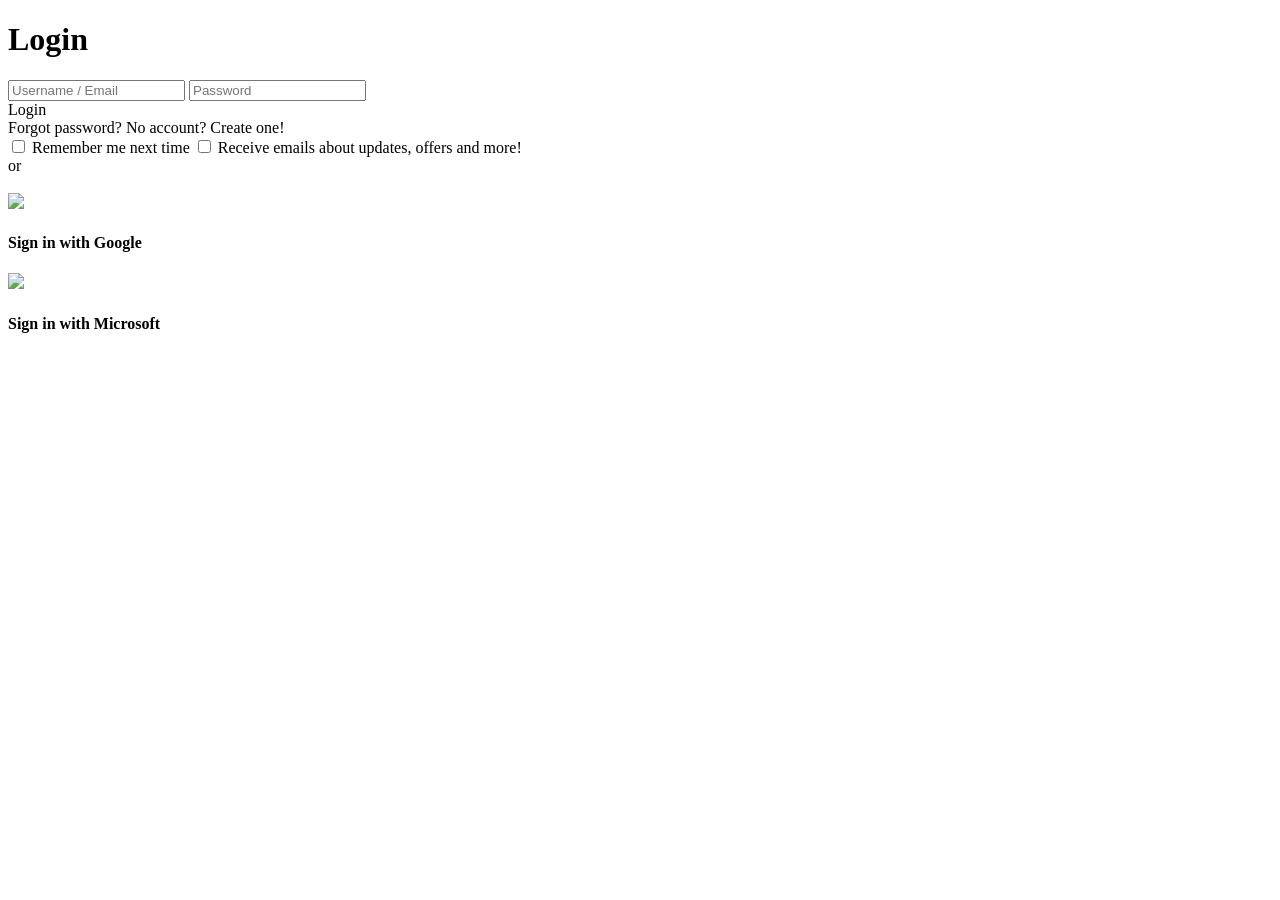
==== Collabs/Login-Page/index.html @ d4f142fd "Create index.html" ====
<!DOCTYPE html>
<html>
    <head>
        <meta charset="UTF-8">
        <link rel="stylesheet" href="style.css">
        <title>Title</title>
    </head>
    <body>
        <div class="main-box">
            <h1>Login</h1>
            <div class="inputs">
                <input class="inp-box"type="text" placeholder="Username / Email">
                <input class="inp-box"type="password" placeholder="Password">
            </div>
            <div class="Login-btn">
                <a class="login">Login</a>
            </div>
            <div class="F-P-C-A">
                <a class="fpca">Forgot password?</a>
                <a class="fpca"></a>No account? Create one!</a>
            </div>

            <label>
                <input class="lab" type="checkbox" name="remember" value="yes">
                Remember me next time
            </label>
            <label>
                <input class="lab" type="checkbox" name="remember" value="yes">
                Receive emails about updates, offers and more!
            </label>
            <div class="other-opts">
                or<br><br>
                <div class="external-login">
                    <div class="google">
                        <img class="logo"src="https://static.vecteezy.com/system/resources/previews/046/861/647/original/google-logo-transparent-background-free-png.png" height="30">
                        <h4>Sign in with Google</h4>
                    </div>
                    <div class="microsoft">
                        <img class="logo"src="https://purepng.com/public/uploads/large/purepng.com-microsoft-logo-iconlogobrand-logoiconslogos-251519939091wmudn.png" height="30">
                        <h4>Sign in with Microsoft</h4>
                    </div>
                </div>    
            </div>
        </div>
    </body>
</html>
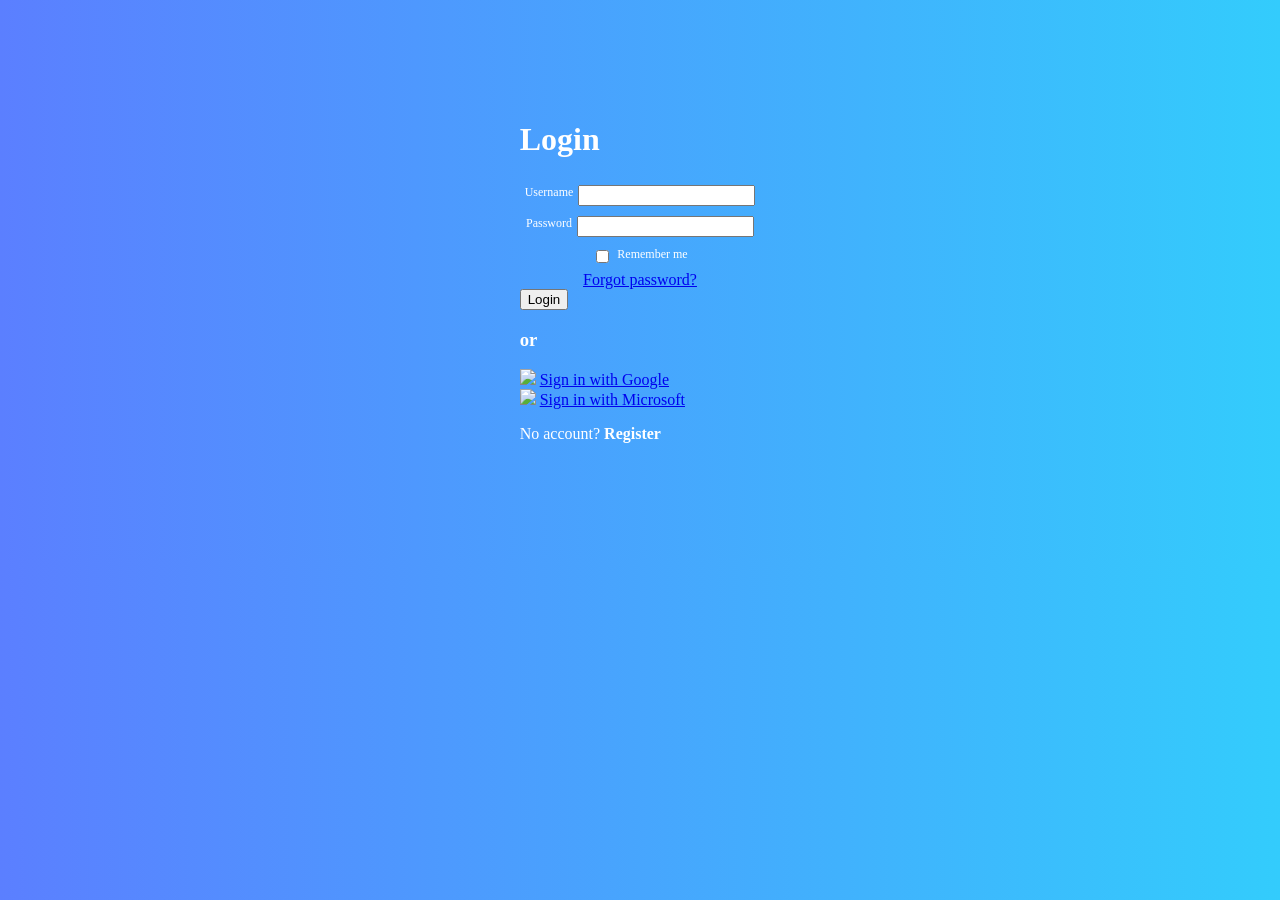
==== commit 5312bcd5: "Update index.html" ====
--- a/Collabs/Login-Page/index.html
+++ b/Collabs/Login-Page/index.html
@@ -1,46 +1,46 @@
 <!DOCTYPE html>
 <html>
     <head>
-        <meta charset="UTF-8">
+        <title>Login Page</title>
         <link rel="stylesheet" href="style.css">
-        <title>Title</title>
     </head>
     <body>
-        <div class="main-box">
+        <main>
             <h1>Login</h1>
-            <div class="inputs">
-                <input class="inp-box"type="text" placeholder="Username / Email">
-                <input class="inp-box"type="password" placeholder="Password">
-            </div>
-            <div class="Login-btn">
-                <a class="login">Login</a>
-            </div>
-            <div class="F-P-C-A">
-                <a class="fpca">Forgot password?</a>
-                <a class="fpca"></a>No account? Create one!</a>
-            </div>
-
-            <label>
-                <input class="lab" type="checkbox" name="remember" value="yes">
-                Remember me next time
-            </label>
-            <label>
-                <input class="lab" type="checkbox" name="remember" value="yes">
-                Receive emails about updates, offers and more!
-            </label>
-            <div class="other-opts">
-                or<br><br>
-                <div class="external-login">
-                    <div class="google">
-                        <img class="logo"src="https://static.vecteezy.com/system/resources/previews/046/861/647/original/google-logo-transparent-background-free-png.png" height="30">
-                        <h4>Sign in with Google</h4>
+            <form>
+                <div class="inputs">
+                    <label class="input-lbls">
+                        Username
+                        <input class="txt-inpts" type="text">
+                    </label>
+                    <label class="input-lbls">
+                        Password
+                        <input class="txt-inpts" type="password">
+                    </label>
+                    <div class="input-output-mixed">
+                        <label>
+                            <input type="checkbox">
+                            Remember me
+                        </label>
+                        <a href="#">Forgot password?</a>
                     </div>
-                    <div class="microsoft">
-                        <img class="logo"src="https://purepng.com/public/uploads/large/purepng.com-microsoft-logo-iconlogobrand-logoiconslogos-251519939091wmudn.png" height="30">
-                        <h4>Sign in with Microsoft</h4>
+                </div>
+                <div class="login-btn">
+                    <button class="individual-button">Login</button>
+                </div>
+                <h3>or</h3>
+                <div class="external-logins">
+                    <div class="external-login-individual-div">
+                        <img src="https://www.shareicon.net/data/2016/07/10/119930_google_512x512.png" height="25">
+                        <a href="#" class="external-login-individual-button">Sign in with Google</a>
                     </div>
-                </div>    
-            </div>
-        </div>
+                    <div class="external-login-individual-div">
+                        <img src="https://avatars.githubusercontent.com/u/31075795?s=280&v=4" height="25">
+                        <a href="#" class="external-login-individual-button">Sign in with Microsoft</a>
+                    </div>
+                </div>
+                <p class="no-account-register">No account? <strong>Register</strong></p>
+            </form>
+        </main>
     </body>
 </html>
--- a/Collabs/Login-Page/style.css
+++ b/Collabs/Login-Page/style.css
@@ -0,0 +1,120 @@
+body {
+    display: flex;
+    justify-content: center;
+    margin: 100px auto;
+    background: linear-gradient(to right, #5B7FFF, #33ccfc);
+    font-family: cursive;
+    color: rgb(255, 255, 255);
+}
+.main-box {
+    display:flex;
+    justify-content: center;
+    flex-direction: column;
+    backdrop-filter: blur(7px);
+    background-color: rgba(255, 255, 255, 0.3);
+    border-radius: 25px;
+    padding:10px;
+    text-align: center;
+    box-shadow: 0 0 10px black;
+    width: 550px;
+    height: 650px;
+    transition: all 0.3s ease;
+}
+
+.main-box:hover {
+    box-shadow: 0 0 10px #33ccfc;
+}
+
+.inputs {
+    display: flex;
+    flex-direction: column;
+    align-items: center;
+}
+
+.inp-box {
+    width: 250px ;
+    padding: 15px;
+    border-radius: 10px;
+    background-color: rgba(255, 255, 255, 0.3);
+    margin: 0 0 15px 0;
+    color: black;
+    border: 1px solid white;
+    box-shadow: 0 0 5px black;
+    transition: all 0.3s ease;
+}
+
+.inp-box:hover {
+    transform: scale(1.03);
+}
+
+.inp-box::placeholder {
+    color: rgb(0, 0, 0);
+}
+
+label {
+    display: flex;
+    justify-content: center;
+    gap: 5px;
+    font-size: 12px;
+    margin: 5px;
+}
+
+.external-login {
+    display: flex;
+    flex-direction: column;
+    align-items: center;
+    height: 120px;
+    gap: 15px;
+}
+
+.google, .microsoft {
+    display: flex;
+    align-items: center;
+    justify-content: start;
+    background-color: rgba(255, 255, 255, 0.3);
+    padding: 10px 20px;
+    width: 270px;
+    border-radius: 30px;
+    border: 1px solid white;
+    box-shadow: 0 0 5px black;
+    height: 30px;
+    transition: all 0.3s ease;
+}
+
+.google:hover, .microsoft:hover {
+    transform: scale(1.03);
+}
+
+.logo {
+    padding: 15px;
+    justify-content: flex-start;
+}
+
+.login {
+    width: 150px ;
+    padding: 12px;
+    border-radius: 10px;
+    background-color: rgba(255, 255, 255, 0.3);
+    margin: 0 0 15px 0;
+    color: black;
+    border: 1px solid white;
+    box-shadow: 0 0 5px black;
+    transition: all 0.3s ease;
+}
+
+.login:hover {
+    transform: scale(1.03);
+}
+
+.Login-btn {
+    display: flex;
+    justify-content: center;
+
+}
+
+.F-P-C-A {
+    display: flex;
+    flex-direction: column;
+    gap: 5px;
+    margin: 15px auto;
+} 
